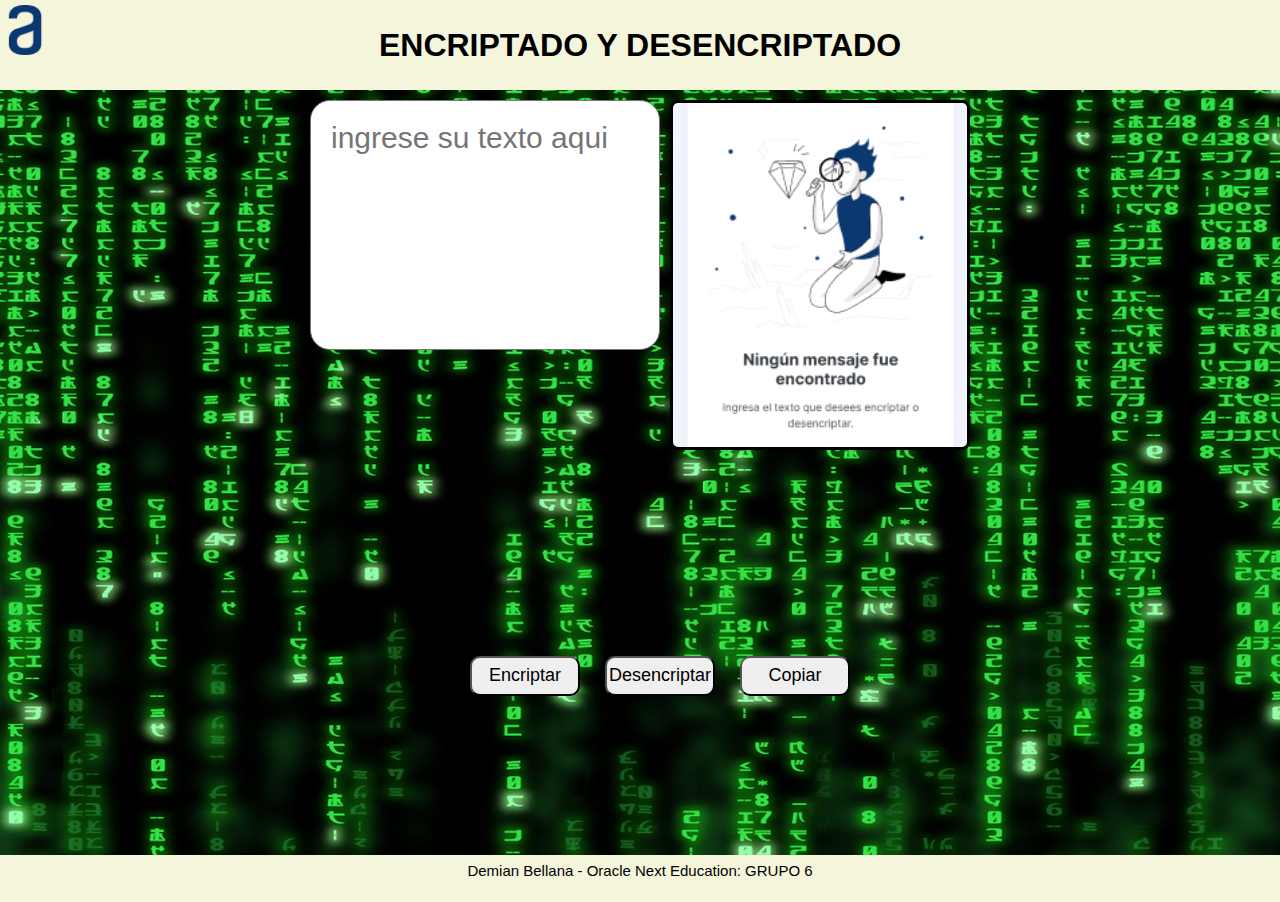
==== desencriptador.html @ 00aa7033 "primer commit" ====
<!DOCTYPE html>
<html lang="es">
<head>
    <meta charset="UTF-8">
    <meta name="viewport" content="width=device-width, initial-scale=1.0">
    <title>Encriptador</title>
    <link rel="stylesheet" href="style.css">
    <link rel="icon" href="img/icono.png" type="image/x-icon">
</head>
<body>
    <header>
        
        <h1>ENCRIPTADO Y DESENCRIPTADO</h1>
        <img id="imagenAlura" src="img/Logo.png">
        
    </header>
    
    <main>
        <div class="containerCaja"> 
            <textarea id="textareEncriptador" class="cajaTexto" placeholder="ingrese su texto aqui"></textarea>
            <textarea id="textareaDesencriptador" class="cajaTexto" placeholder="encriptado o desencriptado"></textarea> 
            <img id="imagenBlock" src="img/1.png">
        </div>
        
        <div class="cajaBtn">      
            <button onclick="encriptar()" id="botonEncriptar" class="btn">Encriptar</button>
            <button onclick="desencriptar()" id="botonDesencriptar" class="btn">Desencriptar</button>
            <button onclick="copiar()" id="botonCopiar" class="btn">Copiar</button>
        </div>
        <script>
            document.getElementById('textareEncriptador').addEventListener('input', function(event) {
                // Obtén el valor actual del textarea
                let textoOriginal = this.value;
    
                // Convierte todo el texto a minúsculas y elimina acentos
                let textoModificado = textoOriginal.toLowerCase().normalize('NFD').replace(/[\u0300-\u036f]/g, '');
    
                // Actualiza el valor del textarea
                this.value = textoModificado;
            });
        </script>
    </main>
    <footer>Demian Bellana - Oracle Next Education: GRUPO 6</footer>
    <script src="app.js"></script>
</body>
</html>
---- style.css ----
*{
    padding: 0;
    margin: 0;
    box-sizing: border-box;
    font-family: Arial, Helvetica, sans-serif;
    overflow: hidden;
}

body{
    width: 100%;
    height: 100%;
    background-color: darkgrey;
    max-width: 1720px;
    max-height: 1000px;
    
}

h1{
    position: relative;
    top: 50%;
    transform: translateY(-50%);
    color: rgb(0, 0, 0);
    background-color: beige;
}

header{
    text-align: center;
    color: rgb(0, 0, 0);
    height: 10vh;
    background-color: beige;
    width: 100%;
}

#imagenAlura{
    height: 50px;
    width: 50px;
    height: 50px;
    position: absolute;
    top: 5px;
    left: 0;
    border: none;
}

main{
    height: 85vh;
    width: 100%;
    background: url(img/matrix.jpg) center/cover no-repeat;
}

.containerCaja{
    display: flex;
    justify-content: center;
    gap: 10px;
    margin-top: 10px;
    width: 100%;
    height: 70%;
}

.cajaTexto{
    width: 350px;
    height: 250px;
    resize: none;
    border-radius: 20px;
    padding: 20px;
    font-size: 30px;
}

#textareaDesencriptador{
    display: none;
}

img{
    width: 300px;
    height: 350px;
    object-fit: cover;
    border-radius: 8px;
    border: solid;
    
}

.cajaBtn{
    width: 100%;
    height: 30%;
    margin: 20px;
    display: flex;
    justify-content: center;
    gap: 25px;
    
}

.btn{
    width: 110px;
    height: 40px;
    border-radius: 10px;
    font-size: 18px;
    
}

.btn:hover{
    color: green;
    width: 110px;
    height: 40px;
    text-decoration: underline;
    border-radius: 20px;
    background-color: rgb(0, 0, 0);
}

.banner{
    width: 100%;
    height: auto;
}

footer{
    height: 5vh;
    width: 100%;
    position: absolute;
    display: flex;
    justify-content: center;
    background-color: beige;
    font-size: 15px;
    padding-bottom: 40px;
    padding-top: 7px;
    
}
@media only screen and (max-width: 600px) {
    body {
      background-color: #f0f0f0;
    }
    main{
        display: flex;
        flex-direction: column;
    }
    .cajaBtn{
      display: flex;
      flex-direction: column;
      width: 100%;
        height: 200px;
    }
    
    .containerCaja{
        flex-direction: column;
        justify-content: center;
    }
    #imagenBlock{
        display: none;
        
    }
    #textareaDesencriptador, #textareEncriptador{
        display: block;
        margin: auto;
    }
    #botonEncriptar, #botonDesencriptar,#botonCopiar {
        display: flex;
        justify-content: center;
        width: 90%;
        font-size: 23px;
    }
    
    footer{
       font-size: 17px;
    }

}

@media only screen and (max-width: 280px){
    #imagenAlura{
        display: none;
    }
    h1{
        font-size: 12px;
    }
    #textareEncriptador,#textareaDesencriptador{
        width: 255px;
    }
    footer {
        font-size: 17px;
    }
}

@media only screen and (max-width: 653px){
    #imagenAlura{
        display: none;
    }
    #textareEncriptador,#textareaDesencriptador{
        height: 160px;

    }
    
    footer{
        padding-top: 0;
        font-size: 12px;
    }
   #imagenBlock{
    display: none;
   }
}

@media only screen and (max-width: 915px){
    #imagenAlura{
        display: none;
    }
}
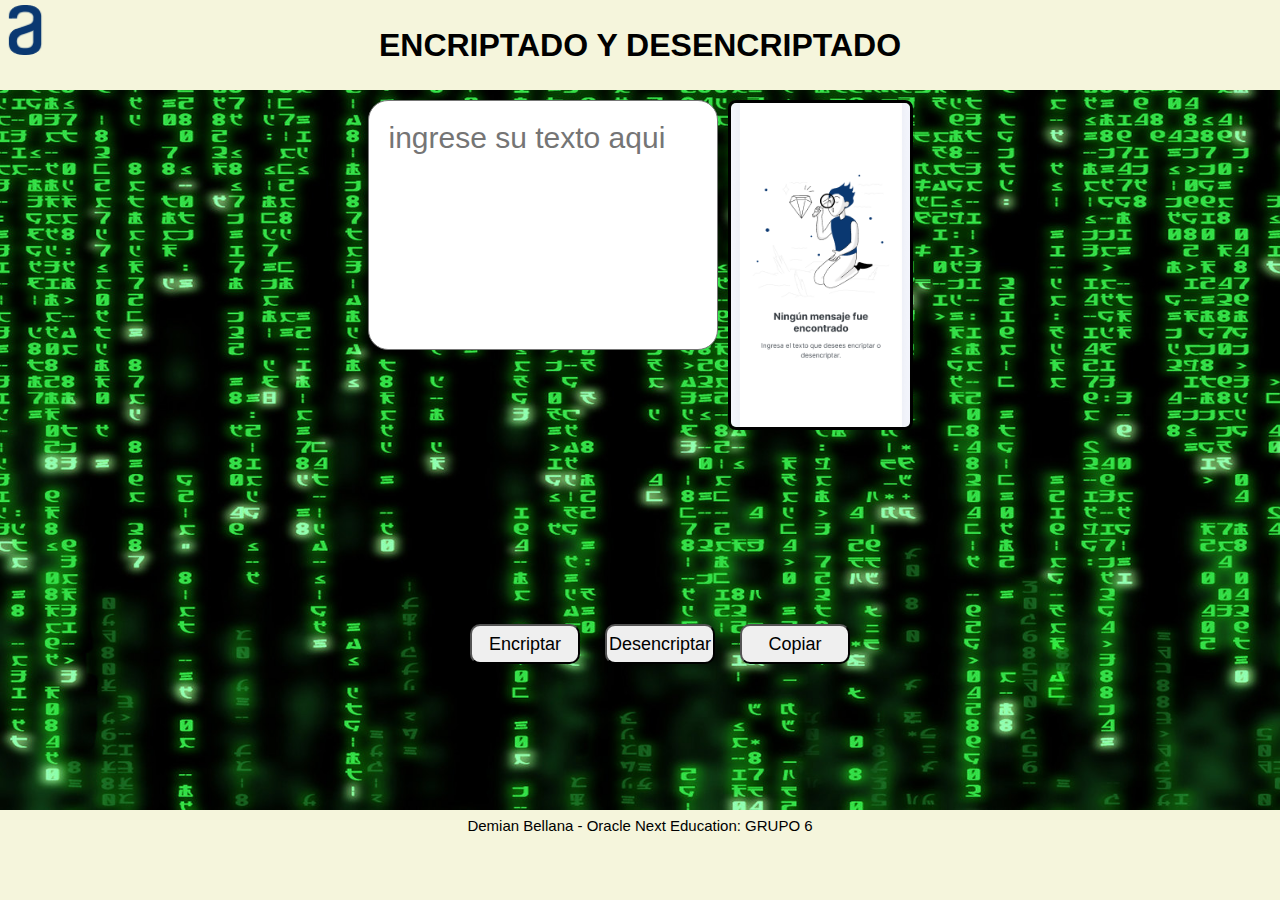
==== commit ccc37a92: "aumento de footer y readonly textarea" ====
--- a/desencriptador.html
+++ b/desencriptador.html
@@ -18,7 +18,7 @@
     <main>
         <div class="containerCaja"> 
             <textarea id="textareEncriptador" class="cajaTexto" placeholder="ingrese su texto aqui"></textarea>
-            <textarea id="textareaDesencriptador" class="cajaTexto" placeholder="encriptado o desencriptado"></textarea> 
+            <textarea id="textareaDesencriptador" class="cajaTexto" placeholder="encriptado o desencriptado" readonly></textarea> 
             <img id="imagenBlock" src="img/1.png">
         </div>
         
--- a/style.css
+++ b/style.css
@@ -42,7 +42,7 @@
 }
 
 main{
-    height: 85vh;
+    height: 80vh;
     width: 100%;
     background: url(img/matrix.jpg) center/cover no-repeat;
 }
@@ -70,12 +70,12 @@
 }
 
 img{
-    width: 300px;
-    height: 350px;
+    
+    height: 330px;
     object-fit: cover;
     border-radius: 8px;
     border: solid;
-    
+    width: 185px;
 }
 
 .cajaBtn{
@@ -111,7 +111,7 @@
 }
 
 footer{
-    height: 5vh;
+    height: 10vh;
     width: 100%;
     position: absolute;
     display: flex;
@@ -175,28 +175,44 @@
     footer {
         font-size: 17px;
     }
+    footer{
+        text-align: center;}
+    .cajaBtn{
+        inline-size: center;
+        margin: 0;
+         align-items: center;
+    }
 }
 
 @media only screen and (max-width: 653px){
-    #imagenAlura{
-        display: none;
-    }
+    #imagenBlock{
+        display: none;
+    }
+    
     #textareEncriptador,#textareaDesencriptador{
-        height: 160px;
-
+        height: 133px;
+       
     }
     
     footer{
-        padding-top: 0;
-        font-size: 12px;
-    }
-   #imagenBlock{
-    display: none;
-   }
+        height: 12vh;
+    }
+     main{
+           height: 78vh;
+         }
+    #imagenBlock{
+        display: none;
+                 }
+
+   .cajaBtn{
+    inline-size: center;
+    margin: 0;
+     align-items: center;
+    }
 }
 
 @media only screen and (max-width: 915px){
     #imagenAlura{
         display: none;
     }
-}+}
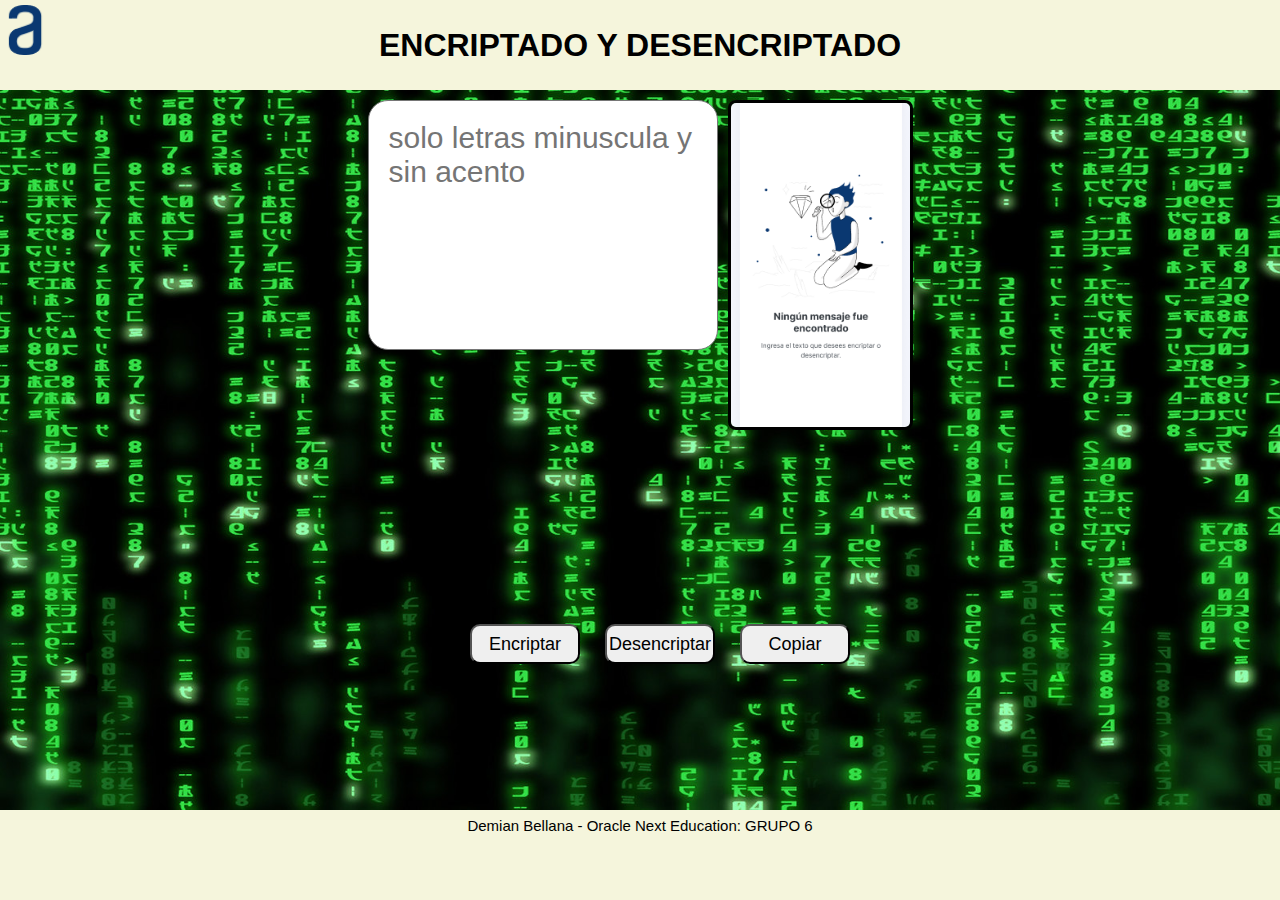
==== commit 4bcc9fdd: "solo letras minuscula y sin acento" ====
--- a/desencriptador.html
+++ b/desencriptador.html
@@ -17,7 +17,7 @@
     
     <main>
         <div class="containerCaja"> 
-            <textarea id="textareEncriptador" class="cajaTexto" placeholder="ingrese su texto aqui"></textarea>
+            <textarea id="textareEncriptador" class="cajaTexto" placeholder="solo letras minuscula y sin acento"></textarea>
             <textarea id="textareaDesencriptador" class="cajaTexto" placeholder="encriptado o desencriptado" readonly></textarea> 
             <img id="imagenBlock" src="img/1.png">
         </div>
@@ -29,13 +29,13 @@
         </div>
         <script>
             document.getElementById('textareEncriptador').addEventListener('input', function(event) {
-                // Obtén el valor actual del textarea
+                
                 let textoOriginal = this.value;
     
-                // Convierte todo el texto a minúsculas y elimina acentos
+                
                 let textoModificado = textoOriginal.toLowerCase().normalize('NFD').replace(/[\u0300-\u036f]/g, '');
     
-                // Actualiza el valor del textarea
+                
                 this.value = textoModificado;
             });
         </script>
--- a/style.css
+++ b/style.css
@@ -14,6 +14,13 @@
     max-height: 1000px;
     
 }
+header{
+    text-align: center;
+    color: rgb(0, 0, 0);
+    height: 10vh;
+    background-color: beige;
+    width: 100%;
+}
 
 h1{
     position: relative;
@@ -23,12 +30,11 @@
     background-color: beige;
 }
 
-header{
-    text-align: center;
-    color: rgb(0, 0, 0);
-    height: 10vh;
-    background-color: beige;
-    width: 100%;
+
+main{
+    height: 80vh;
+    width: 100%;
+    background: url(img/matrix.jpg) center/cover no-repeat;
 }
 
 #imagenAlura{
@@ -41,11 +47,7 @@
     border: none;
 }
 
-main{
-    height: 80vh;
-    width: 100%;
-    background: url(img/matrix.jpg) center/cover no-repeat;
-}
+
 
 .containerCaja{
     display: flex;
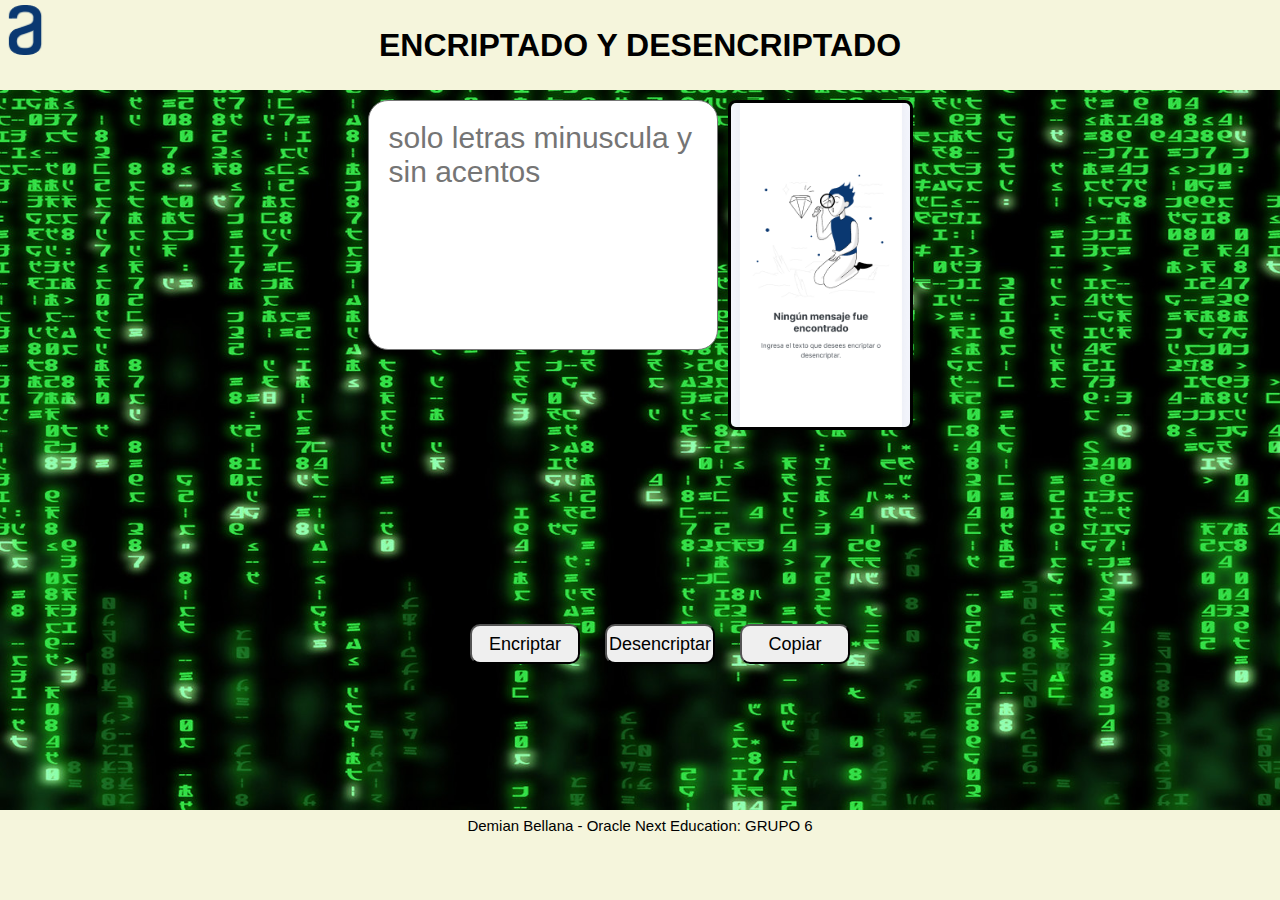
==== commit e9d32e1e: "correccion letra" ====
--- a/desencriptador.html
+++ b/desencriptador.html
@@ -17,7 +17,7 @@
     
     <main>
         <div class="containerCaja"> 
-            <textarea id="textareEncriptador" class="cajaTexto" placeholder="solo letras minuscula y sin acento"></textarea>
+            <textarea id="textareEncriptador" class="cajaTexto" placeholder="solo letras minuscula y sin acentos"></textarea>
             <textarea id="textareaDesencriptador" class="cajaTexto" placeholder="encriptado o desencriptado" readonly></textarea> 
             <img id="imagenBlock" src="img/1.png">
         </div>
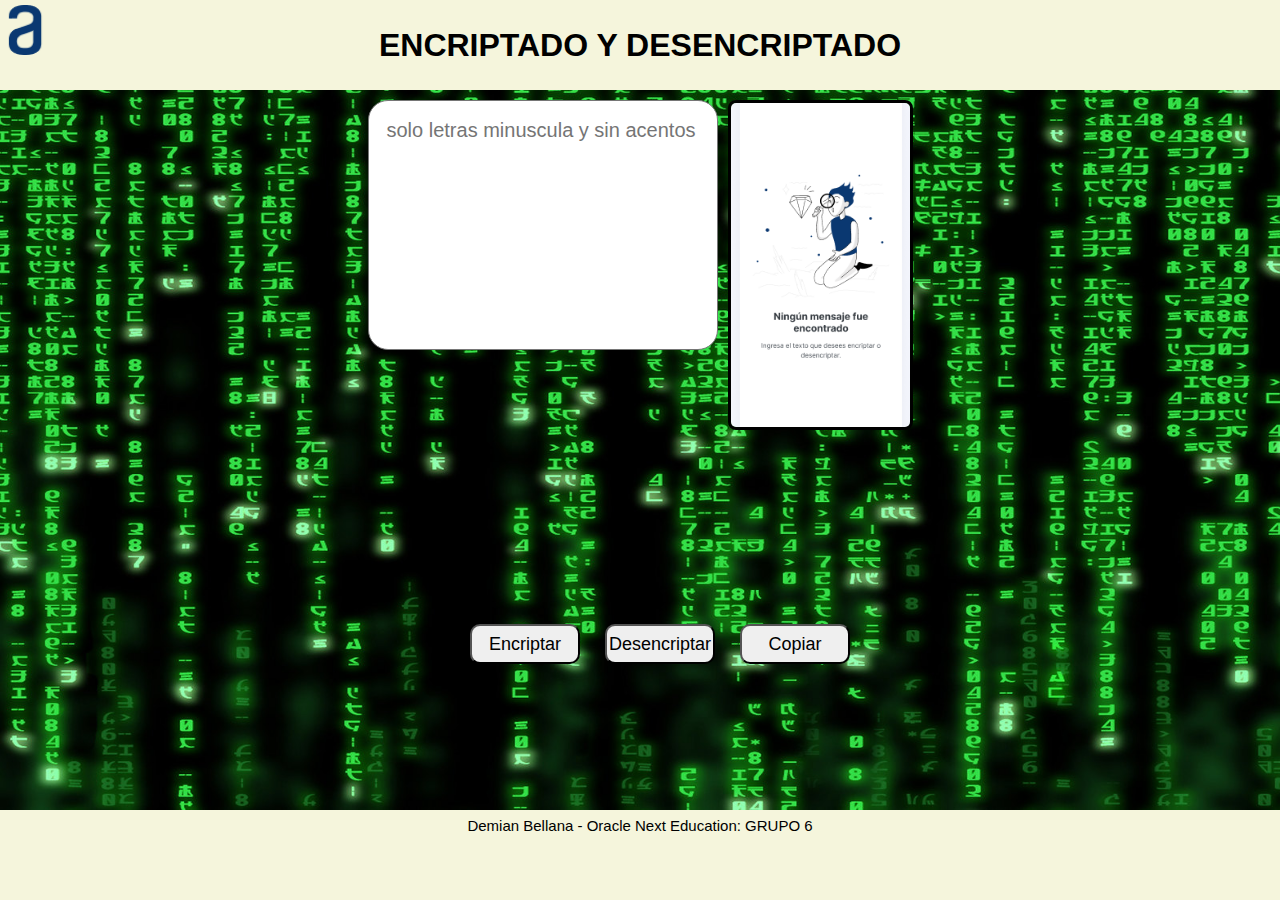
==== commit dd866631: "Cambios en caracteres especiales y numeros" ====
--- a/desencriptador.html
+++ b/desencriptador.html
@@ -4,15 +4,13 @@
     <meta charset="UTF-8">
     <meta name="viewport" content="width=device-width, initial-scale=1.0">
     <title>Encriptador</title>
-    <link rel="stylesheet" href="style.css">
+    <link rel="stylesheet" href="styledecencriptador.css">
     <link rel="icon" href="img/icono.png" type="image/x-icon">
 </head>
 <body>
     <header>
-        
         <h1>ENCRIPTADO Y DESENCRIPTADO</h1>
-        <img id="imagenAlura" src="img/Logo.png">
-        
+        <img id="imagenAlura" src="img/Logo.png">     
     </header>
     
     <main>
@@ -27,18 +25,6 @@
             <button onclick="desencriptar()" id="botonDesencriptar" class="btn">Desencriptar</button>
             <button onclick="copiar()" id="botonCopiar" class="btn">Copiar</button>
         </div>
-        <script>
-            document.getElementById('textareEncriptador').addEventListener('input', function(event) {
-                
-                let textoOriginal = this.value;
-    
-                
-                let textoModificado = textoOriginal.toLowerCase().normalize('NFD').replace(/[\u0300-\u036f]/g, '');
-    
-                
-                this.value = textoModificado;
-            });
-        </script>
     </main>
     <footer>Demian Bellana - Oracle Next Education: GRUPO 6</footer>
     <script src="app.js"></script>
--- a/styledecencriptador.css
+++ b/styledecencriptador.css
@@ -0,0 +1,220 @@
+*{
+    padding: 0;
+    margin: 0;
+    box-sizing: border-box;
+    font-family: Arial, Helvetica, sans-serif;
+    overflow: hidden;
+}
+
+body{
+    width: 100%;
+    height: 100%;
+    background-color: darkgrey;
+    max-width: 1720px;
+    max-height: 1000px;
+    
+}
+header{
+    text-align: center;
+    color: rgb(0, 0, 0);
+    height: 10vh;
+    background-color: beige;
+    width: 100%;
+}
+
+h1{
+    position: relative;
+    top: 50%;
+    transform: translateY(-50%);
+    color: rgb(0, 0, 0);
+    background-color: beige;
+}
+
+
+main{
+    height: 80vh;
+    width: 100%;
+    background: url(img/matrix.jpg) center/cover no-repeat;
+}
+
+#imagenAlura{
+    height: 50px;
+    width: 50px;
+    height: 50px;
+    position: absolute;
+    top: 5px;
+    left: 0;
+    border: none;
+}
+
+
+
+.containerCaja{
+    display: flex;
+    justify-content: center;
+    gap: 10px;
+    margin-top: 10px;
+    width: 100%;
+    height: 70%;
+}
+
+.cajaTexto{
+    width: 350px;
+    height: 250px;
+    resize: none;
+    border-radius: 20px;
+    padding: 18px;
+    font-size: 20px;
+}
+
+#textareaDesencriptador{
+    display: none;
+}
+
+img{
+    
+    height: 330px;
+    object-fit: cover;
+    border-radius: 8px;
+    border: solid;
+    width: 185px;
+}
+
+.cajaBtn{
+    width: 100%;
+    height: 30%;
+    margin: 20px;
+    display: flex;
+    justify-content: center;
+    gap: 25px;
+}
+
+.btn{
+    width: 110px;
+    height: 40px;
+    border-radius: 10px;
+    font-size: 18px;
+    cursor: pointer;
+}
+
+.btn:hover{
+    color: green;
+    width: 110px;
+    height: 40px;
+    border-radius: 20px;
+    background-color: rgb(0, 0, 0);
+}
+
+.banner{
+    width: 100%;
+    height: auto;
+}
+
+footer{
+    height: 10vh;
+    width: 100%;
+    position: absolute;
+    display: flex;
+    justify-content: center;
+    background-color: beige;
+    font-size: 15px;
+    padding-bottom: 40px;
+    padding-top: 7px;
+    
+}
+/* medias query */
+
+@media only screen and (max-width: 600px) {
+    body {
+      background-color: #f0f0f0;
+    }
+    main{
+        display: flex;
+        flex-direction: column;
+    }
+    .cajaBtn{
+      display: flex;
+      flex-direction: column;
+      width: 100%;
+        height: 200px;
+    }
+    
+    .containerCaja{
+        flex-direction: column;
+        justify-content: center;
+    }
+    #imagenBlock{
+        display: none;
+        
+    }
+    #textareaDesencriptador, #textareEncriptador{
+        display: block;
+        margin: auto;
+    }
+    #botonEncriptar, #botonDesencriptar,#botonCopiar {
+        display: flex;
+        justify-content: center;
+        width: 90%;
+        font-size: 23px;
+    }
+    
+    footer{
+       font-size: 17px;
+    }
+
+}
+
+@media only screen and (max-width: 280px){
+    #imagenAlura{
+        display: none;
+    }
+    h1{
+        font-size: 12px;
+    }
+    #textareEncriptador,#textareaDesencriptador{
+        width: 255px;
+    }
+    footer {
+        font-size: 17px;
+    }
+    footer{
+        text-align: center;}
+    .cajaBtn{
+        inline-size: center;
+        margin: 0;
+         align-items: center;
+    }
+}
+
+@media only screen and (max-width: 653px){
+    #imagenBlock{
+        display: none;
+    }
+    
+    #textareEncriptador,#textareaDesencriptador{
+        height: 133px;
+       
+    }
+    
+    footer{
+        height: 12vh;
+    }
+     main{
+           height: 78vh;
+         }
+    #imagenBlock{
+        display: none;
+                 }
+
+   .cajaBtn{
+    inline-size: center;
+    margin: 0;
+     align-items: center;
+    }
+}
+
+@media only screen and (max-width: 915px){
+    #imagenAlura{
+        display: none;
+    }
+}
